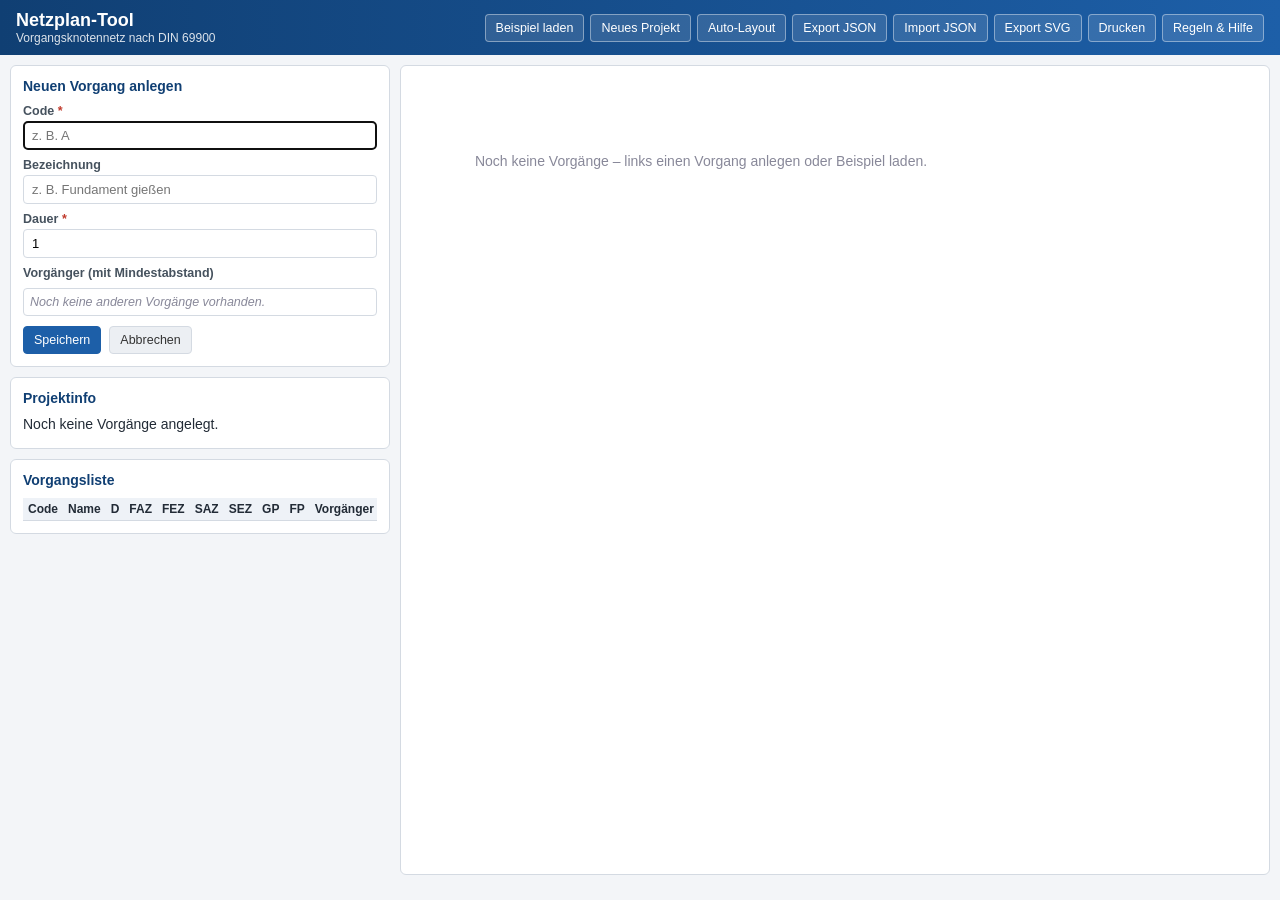
==== webapp/netzplan-tool/index.html @ 877c4d6e "Initial commit: FIA Teil 2 Prüfungstrainer Gamifiziertes Übungstool für die Abschlussprüfung Teil 2," ====
<!DOCTYPE html>
<html lang="de">
<head>
<meta charset="UTF-8" />
<meta name="viewport" content="width=device-width, initial-scale=1.0" />
<title>Netzplan-Tool (DIN 69900)</title>
<link rel="stylesheet" href="style.css" />
</head>
<body>
<header class="app-header">
  <h1>Netzplan-Tool <span class="subtitle">Vorgangsknotennetz nach DIN 69900</span></h1>
  <div class="toolbar">
    <button id="btnExample" title="Beispielprojekt laden">Beispiel laden</button>
    <button id="btnNew" title="Alles löschen und neu beginnen">Neues Projekt</button>
    <button id="btnAutoLayout" title="Vorgänge automatisch anordnen">Auto-Layout</button>
    <button id="btnExportJSON" title="Projekt als JSON-Datei speichern">Export JSON</button>
    <button id="btnImportJSON" title="Projekt aus JSON-Datei laden">Import JSON</button>
    <input type="file" id="fileImport" accept="application/json" hidden />
    <button id="btnExportSVG" title="Netzplan als SVG-Datei exportieren">Export SVG</button>
    <button id="btnPrint" title="Drucken / Als PDF speichern">Drucken</button>
    <button id="btnHelp" title="Regeln &amp; Legende anzeigen">Regeln &amp; Hilfe</button>
  </div>
</header>

<div id="errorBox" class="error-box hidden"></div>

<main class="layout">
  <section class="sidebar">
    <div class="panel">
      <h2 id="formTitle">Neuen Vorgang anlegen</h2>
      <form id="activityForm">
        <input type="hidden" id="editingId" value="" />
        <label>
          Code <span class="req">*</span>
          <input type="text" id="inpCode" maxlength="8" placeholder="z. B. A" required />
        </label>
        <label>
          Bezeichnung
          <input type="text" id="inpName" maxlength="60" placeholder="z. B. Fundament gießen" />
        </label>
        <label>
          Dauer <span class="req">*</span>
          <input type="number" id="inpDuration" min="0" step="0.5" value="1" required />
        </label>
        <label>Vorgänger (mit Mindestabstand)</label>
        <div id="predList" class="pred-list"></div>
        <div class="form-actions">
          <button type="submit" id="btnSave">Speichern</button>
          <button type="button" id="btnCancelEdit" class="secondary">Abbrechen</button>
        </div>
      </form>
    </div>

    <div class="panel">
      <h2>Projektinfo</h2>
      <div id="projectInfo" class="project-info"></div>
    </div>

    <div class="panel grow">
      <h2>Vorgangsliste</h2>
      <div class="table-wrap">
        <table id="activityTable">
          <thead>
            <tr>
              <th>Code</th><th>Name</th><th>D</th>
              <th title="Früheste Anfangszeit">FAZ</th><th title="Früheste Endzeit">FEZ</th>
              <th title="Späteste Anfangszeit">SAZ</th><th title="Späteste Endzeit">SEZ</th>
              <th title="Gesamtpuffer">GP</th><th title="Freier Puffer">FP</th>
              <th>Vorgänger</th><th></th>
            </tr>
          </thead>
          <tbody id="activityTableBody"></tbody>
        </table>
      </div>
    </div>
  </section>

  <section class="diagram-wrap" id="diagramWrapper">
    <svg id="diagram" xmlns="http://www.w3.org/2000/svg"></svg>
  </section>
</main>

<div id="helpOverlay" class="overlay hidden">
  <div class="overlay-content">
    <button class="close-btn" id="btnCloseHelp">&times;</button>
    <h2>Regeln des Netzplans (DIN 69900 – Vorgangsknotennetz)</h2>
    <p>Dieses Tool bildet einen <strong>Vorgangsknotennetzplan (AON – Activity on Node)</strong> ab.
       Jeder Vorgang wird als Knoten mit 7 Feldern dargestellt:</p>
    <pre class="box-schema">
┌─────────┬─────────┬─────────┐
│  FAZ    │  Dauer  │  FEZ    │   FAZ = Früheste Anfangszeit, FEZ = Früheste Endzeit
├─────────┴─────────┴─────────┤
│      Code / Bezeichnung     │
├─────────┬─────────┬─────────┤
│  SAZ    │   GP    │  SEZ    │   SAZ = Späteste Anfangszeit, SEZ = Späteste Endzeit, GP = Gesamtpuffer
└─────────┴─────────┴─────────┘</pre>
    <h3>Berechnungsregeln</h3>
    <ul>
      <li><strong>Vorwärtsrechnung:</strong> FAZ = max(FEZ aller Vorgänger + Abstand); FEZ = FAZ + Dauer. Vorgänge ohne Vorgänger starten bei 0.</li>
      <li><strong>Rückwärtsrechnung:</strong> SEZ = min(SAZ aller Nachfolger − Abstand); SAZ = SEZ − Dauer. Vorgänge ohne Nachfolger enden bei der Projektdauer.</li>
      <li><strong>Gesamtpuffer (GP)</strong> = SAZ − FAZ = SEZ − FEZ. Zeit, um die ein Vorgang verschoben werden kann, ohne die Projektdauer zu verändern.</li>
      <li><strong>Freier Puffer (FP)</strong> = min(FAZ der Nachfolger − Abstand) − FEZ. Zeit, um die ein Vorgang verschoben werden kann, ohne nachfolgende Vorgänge zu verschieben.</li>
      <li><strong>Kritischer Pfad:</strong> die durchgehende Kette von Vorgängen mit GP = 0, vom Projektstart bis zum Projektende. Verzögert sich ein kritischer Vorgang, verzögert sich das gesamte Projekt. Kritische Vorgänge/Pfeile werden rot dargestellt.</li>
      <li><strong>Anordnungsbeziehung:</strong> unterstützt wird die Normalfolge (Ende-Anfang) mit optionalem Mindestabstand (Zeitabstand) zwischen Vorgänger und Nachfolger.</li>
      <li>Ein gültiger Netzplan darf <strong>keine Kreise (Zyklen)</strong> enthalten – das Tool prüft dies automatisch.</li>
    </ul>
    <p class="hint">Tipp: Knoten im Diagramm können per Drag &amp; Drop frei positioniert werden. "Auto-Layout" ordnet alle Vorgänge wieder nach Ebenen (Vorgängertiefe) an.</p>
  </div>
</div>

<script src="netzplan-core.js"></script>
<script src="app.js"></script>
</body>
</html>
---- webapp/netzplan-tool/style.css ----
:root {
  --accent: #1d5fa8;
  --accent-dark: #103f73;
  --critical: #c0392b;
  --bg: #f3f5f8;
  --panel-bg: #ffffff;
  --border: #d4dae2;
  --text: #222b36;
}

* { box-sizing: border-box; }

body {
  margin: 0;
  font-family: "Segoe UI", Roboto, Arial, sans-serif;
  background: var(--bg);
  color: var(--text);
  font-size: 14px;
}

.app-header {
  background: linear-gradient(90deg, var(--accent-dark), var(--accent));
  color: #fff;
  padding: 10px 16px;
  display: flex;
  flex-wrap: wrap;
  align-items: center;
  justify-content: space-between;
  gap: 10px;
}
.app-header h1 { margin: 0; font-size: 18px; }
.app-header .subtitle { font-size: 12px; font-weight: normal; opacity: 0.85; display: block; }

.toolbar { display: flex; flex-wrap: wrap; gap: 6px; }
.toolbar button, .form-actions button, #btnCloseHelp {
  cursor: pointer;
  border: 1px solid rgba(255,255,255,0.4);
  background: rgba(255,255,255,0.12);
  color: #fff;
  padding: 6px 10px;
  border-radius: 4px;
  font-size: 12.5px;
}
.toolbar button:hover { background: rgba(255,255,255,0.28); }

.error-box {
  background: #fdecea;
  color: #611a15;
  border: 1px solid #f5c6c0;
  padding: 10px 16px;
  margin: 0;
  white-space: pre-wrap;
}
.error-box.hidden { display: none; }

.layout {
  display: grid;
  grid-template-columns: 380px 1fr;
  gap: 10px;
  padding: 10px;
  align-items: start;
}

.sidebar {
  display: flex;
  flex-direction: column;
  gap: 10px;
  max-height: calc(100vh - 70px);
  overflow-y: auto;
}

.panel {
  background: var(--panel-bg);
  border: 1px solid var(--border);
  border-radius: 6px;
  padding: 12px;
}
.panel h2 { margin: 0 0 10px; font-size: 14px; color: var(--accent-dark); }
.panel.grow { flex: 1; }

#activityForm label {
  display: block;
  font-size: 12.5px;
  font-weight: 600;
  margin-bottom: 8px;
  color: #46525e;
}
#activityForm input[type=text],
#activityForm input[type=number] {
  display: block;
  width: 100%;
  margin-top: 3px;
  padding: 6px 8px;
  border: 1px solid var(--border);
  border-radius: 4px;
  font-size: 13px;
}
.req { color: var(--critical); }

.pred-list {
  max-height: 160px;
  overflow-y: auto;
  border: 1px solid var(--border);
  border-radius: 4px;
  padding: 6px;
  margin-bottom: 10px;
}
.pred-row {
  display: flex;
  align-items: center;
  gap: 6px;
  padding: 3px 0;
  font-size: 12.5px;
}
.pred-row label { margin: 0; font-weight: normal; flex: 1; cursor: pointer; }
.pred-row input[type=number] {
  width: 60px;
  padding: 2px 4px;
  font-size: 12px;
}
.pred-empty { color: #889; font-size: 12.5px; font-style: italic; }

.form-actions { display: flex; gap: 8px; margin-top: 4px; }
.form-actions button {
  background: var(--accent);
  border-color: var(--accent);
}
.form-actions button.secondary {
  background: #eceff3;
  color: #333;
  border-color: var(--border);
}

.project-info div { margin-bottom: 4px; }
.project-info .critical-paths { margin-top: 6px; font-size: 12.5px; }
.project-info .critical-paths code { background: #fdecea; color: var(--critical); padding: 2px 5px; border-radius: 3px; }

.table-wrap { max-height: 320px; overflow: auto; }
table { width: 100%; border-collapse: collapse; font-size: 12px; }
th, td { padding: 4px 5px; border-bottom: 1px solid var(--border); text-align: center; white-space: nowrap; }
th { background: #eef2f7; position: sticky; top: 0; }
td:nth-child(2) { text-align: left; }
tr.critical td { color: var(--critical); font-weight: 600; }
td button { cursor: pointer; border: none; background: none; font-size: 13px; padding: 2px 4px; }
td button.edit { color: var(--accent); }
td button.del { color: var(--critical); }

.diagram-wrap {
  background: var(--panel-bg);
  border: 1px solid var(--border);
  border-radius: 6px;
  overflow: auto;
  min-height: calc(100vh - 90px);
  position: relative;
}
#diagram { display: block; }

.node-box rect.outer { fill: #fff; stroke: #2c3e50; stroke-width: 1.3; }
.node-box.critical rect.outer { stroke: var(--critical); stroke-width: 2.2; }
.node-box rect.divider { fill: #f3f6fa; stroke: #2c3e50; stroke-width: 0.8; }
.node-box text { font-family: "Segoe UI", Arial, sans-serif; pointer-events: none; user-select: none; }
.node-box .label-small { font-size: 8px; fill: #7a8591; }
.node-box .value { font-size: 12px; font-weight: 600; fill: #1b2733; }
.node-box.critical .value { fill: var(--critical); }
.node-box .code { font-size: 13px; font-weight: 700; fill: #1b2733; }
.node-box.critical .code { fill: var(--critical); }
.node-box .name { font-size: 10px; fill: #46525e; }
.node-box { cursor: grab; }
.node-box:active { cursor: grabbing; }

.edge-path { fill: none; stroke: #7f8c9b; stroke-width: 1.4; }
.edge-path.critical { stroke: var(--critical); stroke-width: 2.4; }
.edge-label { font-size: 9px; fill: #556; }
.edge-label.critical { fill: var(--critical); font-weight: 600; }

.overlay {
  position: fixed; inset: 0; background: rgba(0,0,0,0.45);
  display: flex; align-items: center; justify-content: center; z-index: 50;
}
.overlay.hidden { display: none; }
.overlay-content {
  background: #fff; max-width: 640px; width: 92%; max-height: 85vh; overflow-y: auto;
  border-radius: 8px; padding: 24px; position: relative;
}
.overlay-content h2 { margin-top: 0; color: var(--accent-dark); }
.overlay-content ul { padding-left: 20px; }
.overlay-content li { margin-bottom: 8px; }
.close-btn {
  position: absolute; top: 10px; right: 12px; background: none; border: none;
  font-size: 22px; cursor: pointer; color: #556; line-height: 1;
}
.box-schema {
  background: #f3f6fa; border: 1px solid var(--border); padding: 10px; border-radius: 4px;
  font-size: 12px; overflow-x: auto;
}
.hint { font-size: 12.5px; color: #556; font-style: italic; }

@media (max-width: 900px) {
  .layout { grid-template-columns: 1fr; }
  .sidebar { max-height: none; }
}

@media print {
  .app-header .toolbar, .error-box, .sidebar .panel:not(.grow), #helpOverlay { display: none; }
  .layout { grid-template-columns: 1fr; }
  .diagram-wrap { border: none; min-height: 0; }
}
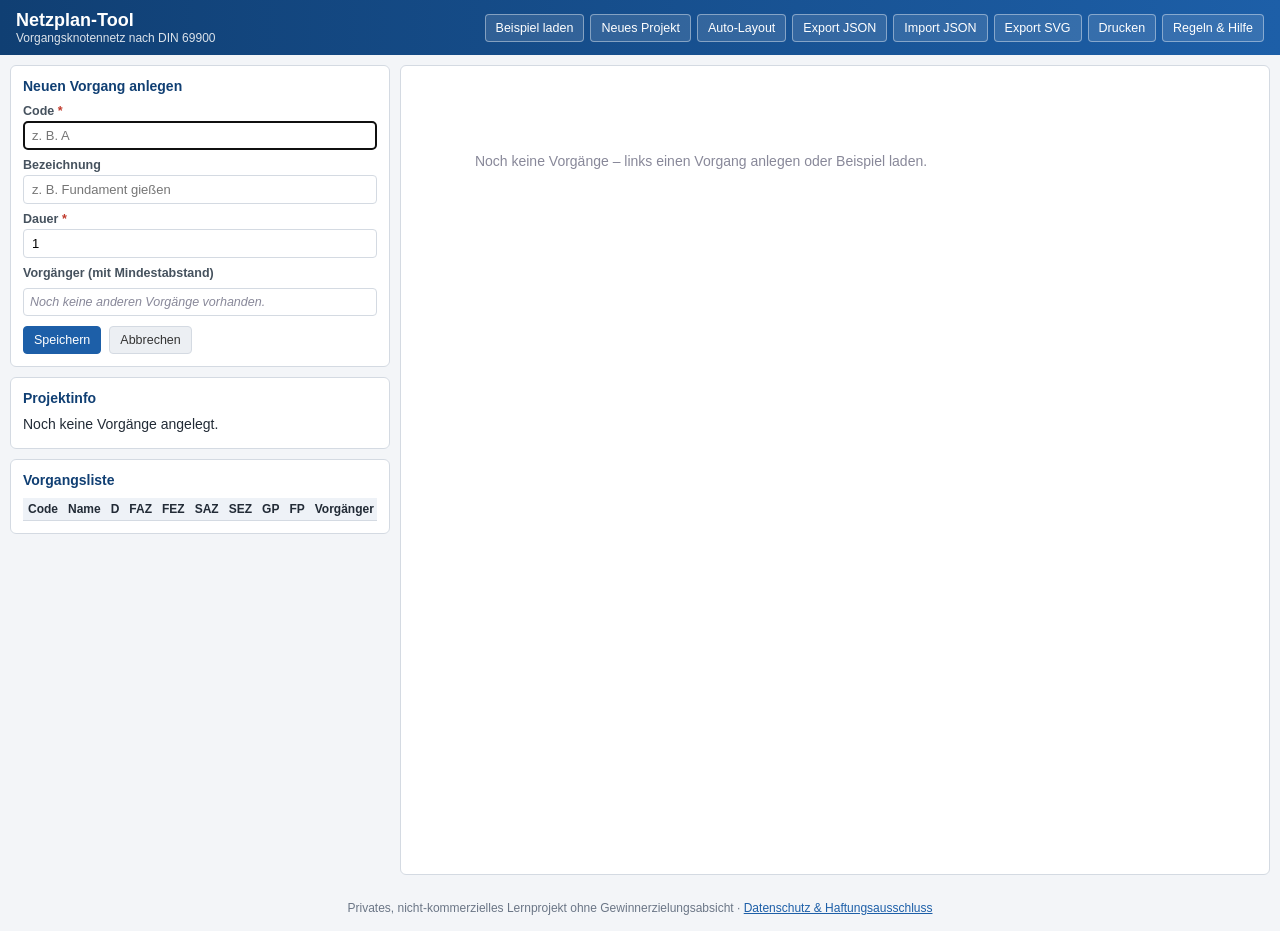
==== commit 544a9acc: "Add Datenschutzerklaerung und Haftungsausschluss (DSGVO) Oeffentlich erreichbare Website verarbeitet" ====
--- a/webapp/netzplan-tool/index.html
+++ b/webapp/netzplan-tool/index.html
@@ -80,6 +80,11 @@
   </section>
 </main>
 
+<footer style="text-align:center;padding:16px;font-size:12px;color:#6b7686">
+  Privates, nicht-kommerzielles Lernprojekt ohne Gewinnerzielungsabsicht ·
+  <a href="../datenschutz.html" style="color:#1d5fa8">Datenschutz &amp; Haftungsausschluss</a>
+</footer>
+
 <div id="helpOverlay" class="overlay hidden">
   <div class="overlay-content">
     <button class="close-btn" id="btnCloseHelp">&times;</button>
